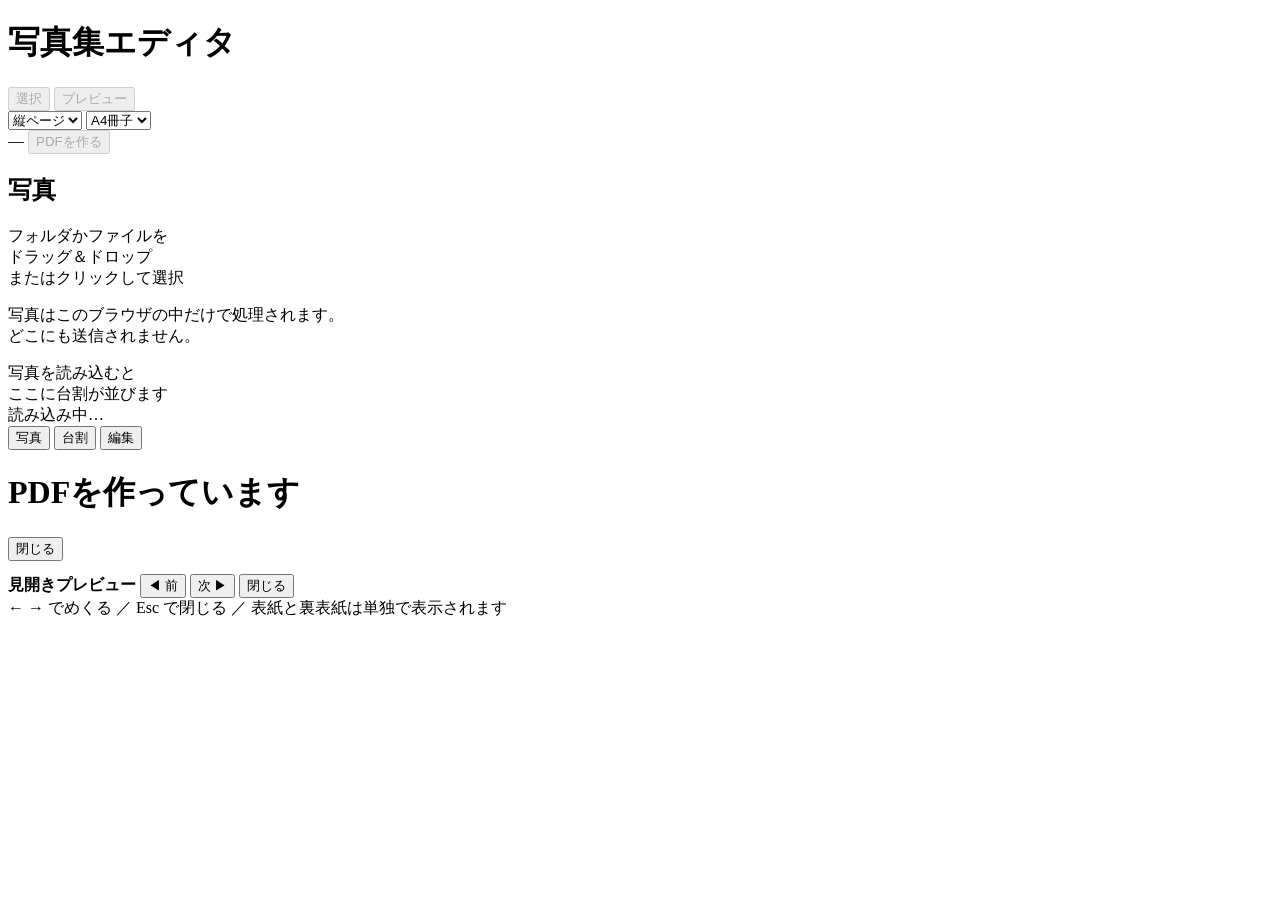
==== src/shell.html @ c43e145e "スマホ対応と、ヘッダーの整理 - 狭い画面（820px以下）を1カラム＋下タブ（写真/台割/編集）に - タッチでドラッグが効かないので、同じ操作をボタンで用意   - 並べ替え: 編集タブの「← 前" ====
<!doctype html>
<html lang="ja">
<head>
<meta charset="utf-8">
<meta name="viewport" content="width=device-width,initial-scale=1">
<title>写真集エディタ — コンビニ中綴じ</title>
<style>/*__CSS__*/</style>
</head>
<body>

<header>
  <h1>写真集エディタ</h1>
  <button id="pickBtn" onclick="togglePickPages()" disabled
    title="複数のページを選んで、まとめて削除・複製します">選択</button>
  <button id="prevBtn" onclick="openPreview()" disabled
    title="全画面で、実際にめくったときの見開きを確認します">プレビュー</button>
  <div class="settings">
    <select id="orient" onchange="onOrientChange(this.value)"
      title="ページの向き。縦=左とじ（横にめくる） / 横=上とじ（上にめくる）">
      <option value="portrait">縦ページ</option>
      <option value="landscape">横ページ</option>
    </select>
    <select id="book" onchange="onBookChange(this.value)" title="仕上がりの冊子サイズ。店頭ではこの2倍の紙を選びます（A4冊子→用紙A3 / B5冊子→用紙B4）">
      <option value="A4">A4冊子</option>
      <option value="B5">B5冊子</option>
    </select>
  </div>
  <span id="progress" style="display:none"></span>
  <span class="spacer"></span>
  <span id="count">—</span>
  <button id="padBtn" onclick="padBlanks()" style="display:none"></button>
  <button class="primary" id="buildBtn" onclick="exportPDF()" disabled>PDFを作る</button>
</header>

<main>
  <div class="pane left">
    <div class="paneHead">
      <h2>写真</h2><span class="spacer"></span>
      <button id="pickPhotosBtn" class="tiny" onclick="togglePickPhotos()"
        style="display:none" title="複数の写真を選んでまとめて削除します">選択</button>
    </div>
    <div id="photoActions" class="actions" style="display:none"></div>
    <div class="drop" id="drop" onclick="pickFolder()">
      フォルダかファイルを<br>ドラッグ＆ドロップ<br><span class="mini">またはクリックして選択</span>
    </div>
    <div id="tray" class="tray"></div>
    <p class="hint" id="trayEmpty">写真はこのブラウザの中だけで処理されます。<br>どこにも送信されません。</p>
  </div>

  <div class="pane" id="center">
    <div id="grid"></div>
    <div id="gridEmpty" class="empty">
      写真を読み込むと<br>ここに台割が並びます
    </div>
  </div>

  <div class="pane right" id="ins">
    <div class="empty">読み込み中…</div>
  </div>
</main>

<nav id="tabbar">
  <button data-tab="photos" onclick="setTab('photos')">写真</button>
  <button data-tab="grid" onclick="setTab('grid')">台割</button>
  <button data-tab="ins" onclick="setTab('ins')">編集</button>
</nav>

<div id="modal" onclick="if(event.target===this)closeModal()">
  <div class="sheet">
    <header><h1>PDFを作っています</h1><span class="spacer"></span>
      <button onclick="closeModal()">閉じる</button></header>
    <div class="body">
      <div id="dls"></div>
      <pre id="log"></pre>
    </div>
  </div>
</div>

<div id="prev">
  <div class="bar">
    <b>見開きプレビュー</b>
    <span id="prevPos" class="pos"></span>
    <span class="spacer"></span>
    <button id="prevBack" onclick="previewGo(-1)" title="前へ（←）">◀ 前</button>
    <button id="prevNext" onclick="previewGo(1)" title="次へ（→）">次 ▶</button>
    <button onclick="closePreview()" title="閉じる（Esc）">閉じる</button>
  </div>
  <div class="stage" onclick="if(event.target===this)closePreview()">
    <div class="spread" id="prevStage"></div>
  </div>
  <div class="foot">← → でめくる ／ Esc で閉じる ／ 表紙と裏表紙は単独で表示されます</div>
</div>

<div id="toast"></div>

<input type="file" id="filePick" multiple accept="image/*" style="display:none">

<script id="cfg-data" type="application/json">/*__CFG__*/</script>
<script id="tpl-data" type="application/json">/*__TPL__*/</script>
<script>/*__PDFLIB__*/</script>
<script>/*__APP__*/</script>
<script>/*__EXPORT__*/</script>
<script>
/* ── 入力まわり ── */
const filePick = document.getElementById('filePick');
filePick.addEventListener('change', e => {
  if (e.target.files && e.target.files.length) importFiles(e.target.files);
});
function pickFolder(){ filePick.value=''; filePick.click(); }
const drop = document.getElementById('drop');
/* ページの並べ替えドラッグに反応しないよう、実ファイルのドラッグだけを相手にする */
const isFileDrag = e => [...((e.dataTransfer && e.dataTransfer.types) || [])].includes('Files');
['dragenter','dragover'].forEach(ev=>document.addEventListener(ev,e=>{
  if(!isFileDrag(e)) return;
  e.preventDefault(); drop.classList.add('hot');}));
['dragleave','drop'].forEach(ev=>document.addEventListener(ev,e=>{
  if(!isFileDrag(e)) return;
  e.preventDefault(); if(ev==='drop'||e.target===document.documentElement) drop.classList.remove('hot');}));
document.addEventListener('drop', async e=>{
  if(!isFileDrag(e)) return;
  e.preventDefault(); drop.classList.remove('hot');
  const items=[...(e.dataTransfer.items||[])];
  const files=[];
  const walk = async (entry)=>{
    if(!entry) return;
    if(entry.isFile){ files.push(await new Promise(r=>entry.file(r))); }
    else if(entry.isDirectory){
      const rd=entry.createReader();
      for(;;){ const batch=await new Promise(r=>rd.readEntries(r)); if(!batch.length)break;
               for(const b of batch) await walk(b); }
    }
  };
  if(items.length && items[0].webkitGetAsEntry){
    for(const it of items) await walk(it.webkitGetAsEntry());
  }
  importFiles(files.length?files:e.dataTransfer.files);
});
syncControls();
renderIns();
renderCount();
</script>
</body>
</html>
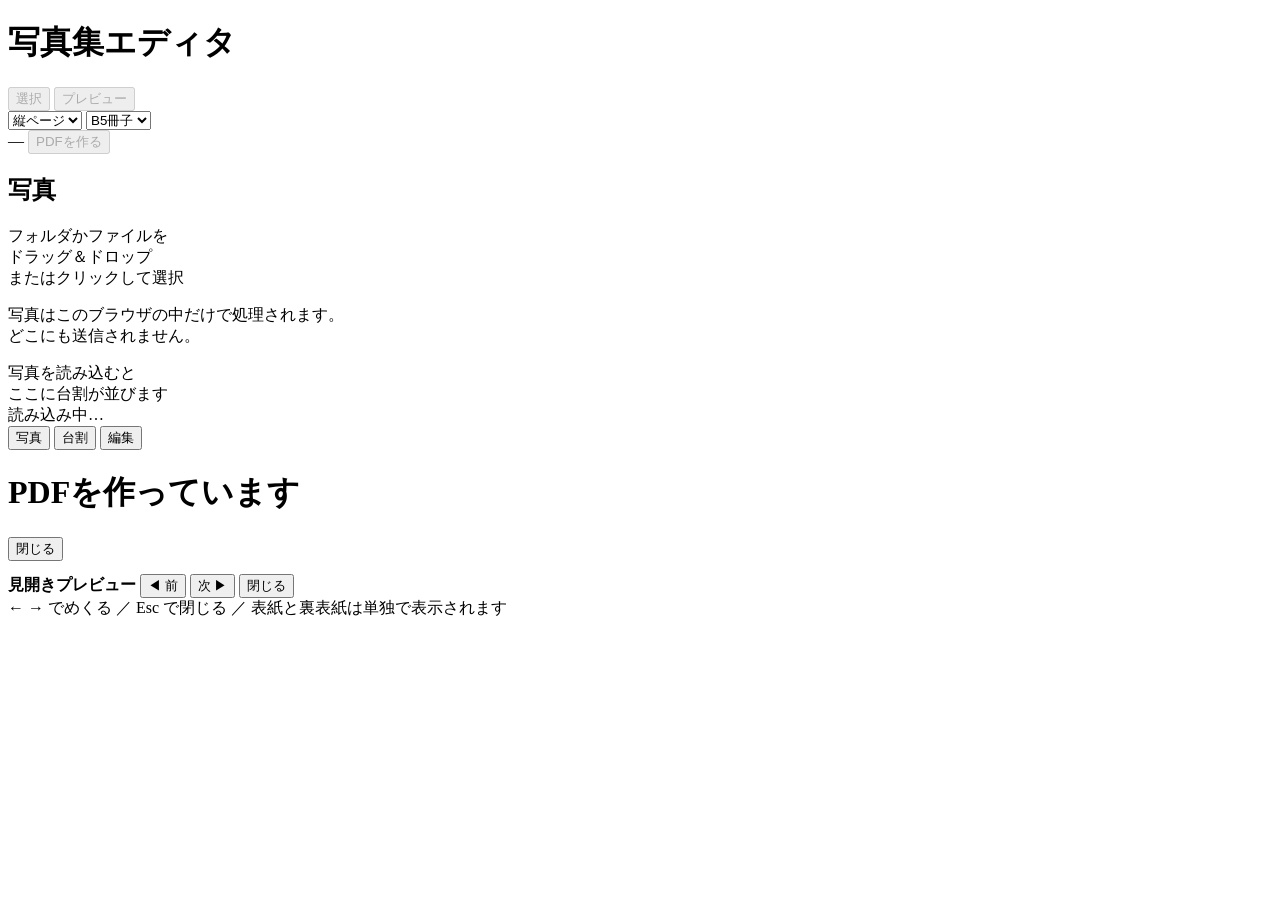
==== commit 61e740e7: "既定の冊子サイズを B5 にする B5冊子（店頭で用紙B4）を既定に。A4冊子への切り替えは従来どおり。 セレクタの並び、フォールバック、READMEの例示もB5基準に揃えた。  Co-Authore" ====
--- a/src/shell.html
+++ b/src/shell.html
@@ -21,8 +21,8 @@
       <option value="landscape">横ページ</option>
     </select>
     <select id="book" onchange="onBookChange(this.value)" title="仕上がりの冊子サイズ。店頭ではこの2倍の紙を選びます（A4冊子→用紙A3 / B5冊子→用紙B4）">
+      <option value="B5">B5冊子</option>
       <option value="A4">A4冊子</option>
-      <option value="B5">B5冊子</option>
     </select>
   </div>
   <span id="progress" style="display:none"></span>
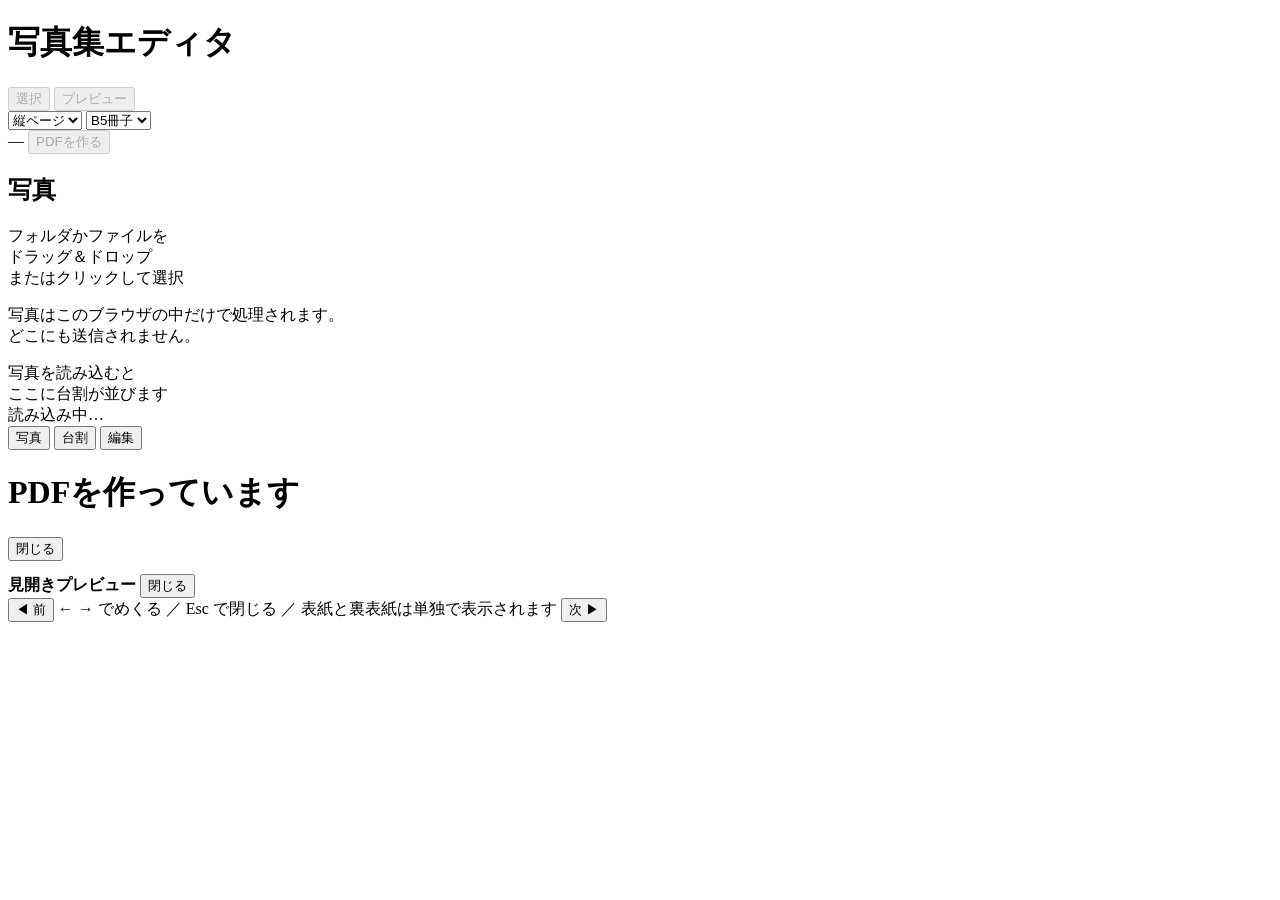
==== commit fe9ee3e1: "プレビューのめくるボタンをフッターに固定する ヘッダーに置いていたため、狭い画面で折り返してめくるたびに位置が動いていた。 フッターへ移し、下端に固定。狭い画面では説明を隠してボタンを横いっぱいに広げ" ====
--- a/src/shell.html
+++ b/src/shell.html
@@ -81,14 +81,16 @@
     <b>見開きプレビュー</b>
     <span id="prevPos" class="pos"></span>
     <span class="spacer"></span>
-    <button id="prevBack" onclick="previewGo(-1)" title="前へ（←）">◀ 前</button>
-    <button id="prevNext" onclick="previewGo(1)" title="次へ（→）">次 ▶</button>
     <button onclick="closePreview()" title="閉じる（Esc）">閉じる</button>
   </div>
   <div class="stage" onclick="if(event.target===this)closePreview()">
     <div class="spread" id="prevStage"></div>
   </div>
-  <div class="foot">← → でめくる ／ Esc で閉じる ／ 表紙と裏表紙は単独で表示されます</div>
+  <div class="foot">
+    <button id="prevBack" onclick="previewGo(-1)" title="前へ（←）">◀ 前</button>
+    <span class="tip">← → でめくる ／ Esc で閉じる ／ 表紙と裏表紙は単独で表示されます</span>
+    <button id="prevNext" onclick="previewGo(1)" title="次へ（→）">次 ▶</button>
+  </div>
 </div>
 
 <div id="toast"></div>
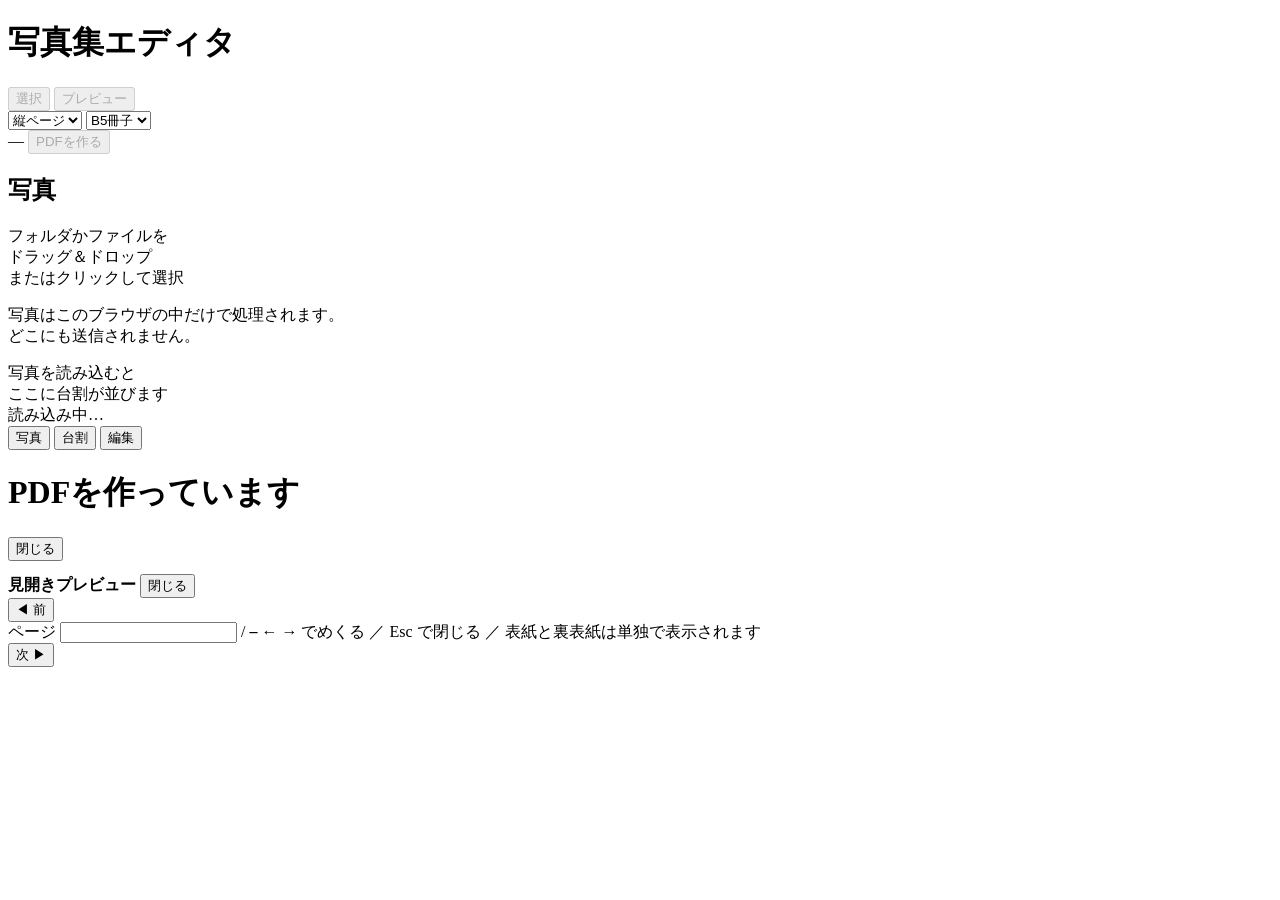
==== commit adec0171: "プレビューでページ番号を打って直接飛べるようにする フッターに番号入力欄を追加。15と入れれば14-15の見開きへ移動する。 範囲外は端に寄せ、空欄や0のような入力は現在ページへ戻す。  ボタンや矢印" ====
--- a/src/shell.html
+++ b/src/shell.html
@@ -88,7 +88,14 @@
   </div>
   <div class="foot">
     <button id="prevBack" onclick="previewGo(-1)" title="前へ（←）">◀ 前</button>
-    <span class="tip">← → でめくる ／ Esc で閉じる ／ 表紙と裏表紙は単独で表示されます</span>
+    <div class="mid">
+      <label class="jump">ページ
+        <input type="number" id="prevPage" min="1" step="1"
+          onchange="previewJump(this.value)" title="ページ番号を入れると、そのページへ飛びます">
+        <span class="of">/ <b id="prevTotal">–</b></span>
+      </label>
+      <span class="tip">← → でめくる ／ Esc で閉じる ／ 表紙と裏表紙は単独で表示されます</span>
+    </div>
     <button id="prevNext" onclick="previewGo(1)" title="次へ（→）">次 ▶</button>
   </div>
 </div>
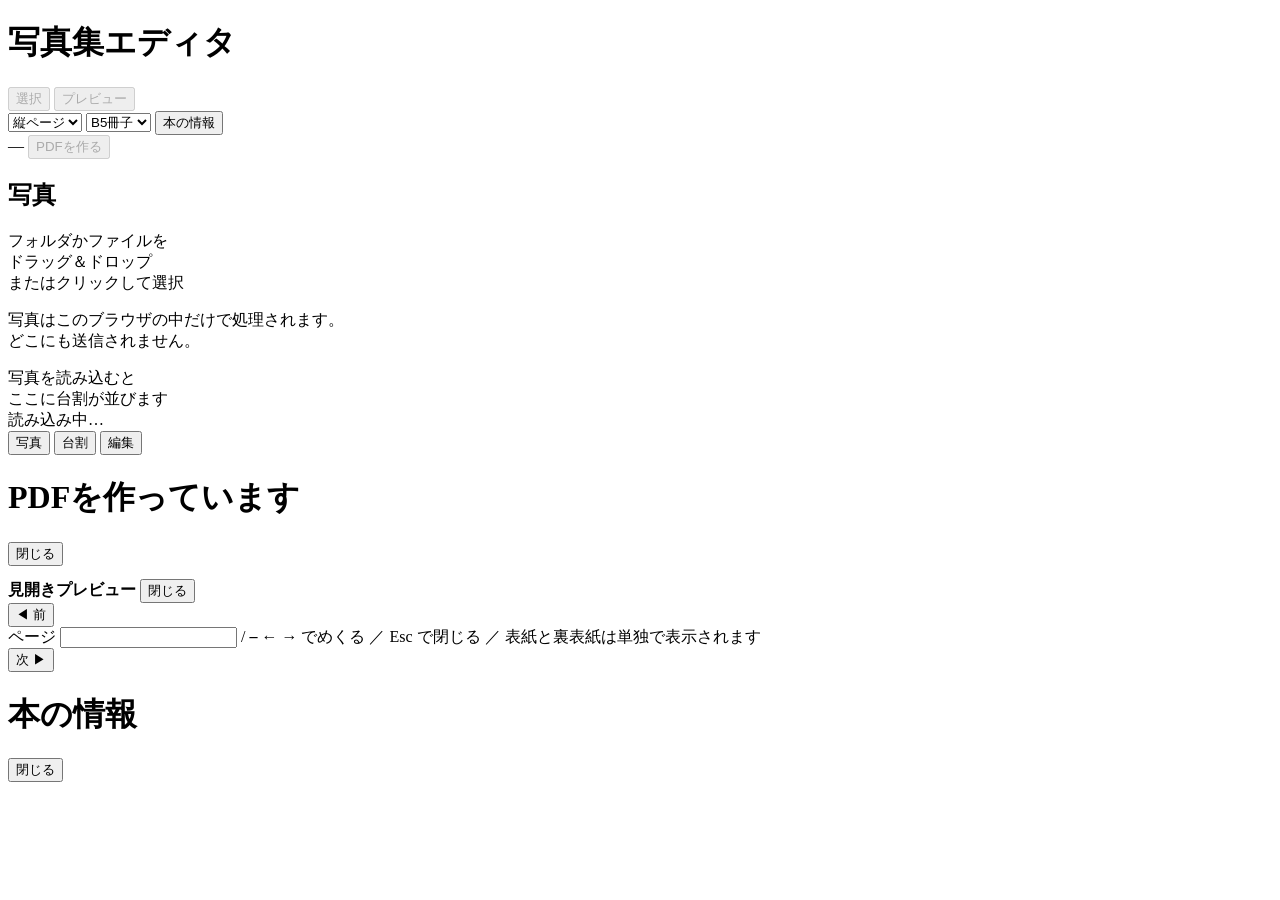
==== commit d3ee5ece: "本の情報を右ペインから独立したダイアログへ 右ペイン下部のアコーディオンに畳まれていて、開くところから始めないと たどり着けなかった。上部のボタンから開く専用ダイアログにして、右ペインは 「選んだペー" ====
--- a/src/shell.html
+++ b/src/shell.html
@@ -24,6 +24,7 @@
       <option value="B5">B5冊子</option>
       <option value="A4">A4冊子</option>
     </select>
+    <button onclick="openBookInfo()" title="タイトル・サブタイトル・クレジットと、表紙の文字の見た目">本の情報</button>
   </div>
   <span id="progress" style="display:none"></span>
   <span class="spacer"></span>
@@ -100,6 +101,14 @@
   </div>
 </div>
 
+<div id="bookModal" onclick="if(event.target===this)closeBookInfo()">
+  <div class="sheet">
+    <header><h1>本の情報</h1><span class="spacer"></span>
+      <button onclick="closeBookInfo()" title="閉じる（Esc）">閉じる</button></header>
+    <div class="body" id="bookBody"></div>
+  </div>
+</div>
+
 <div id="toast"></div>
 
 <input type="file" id="filePick" multiple accept="image/*" style="display:none">
